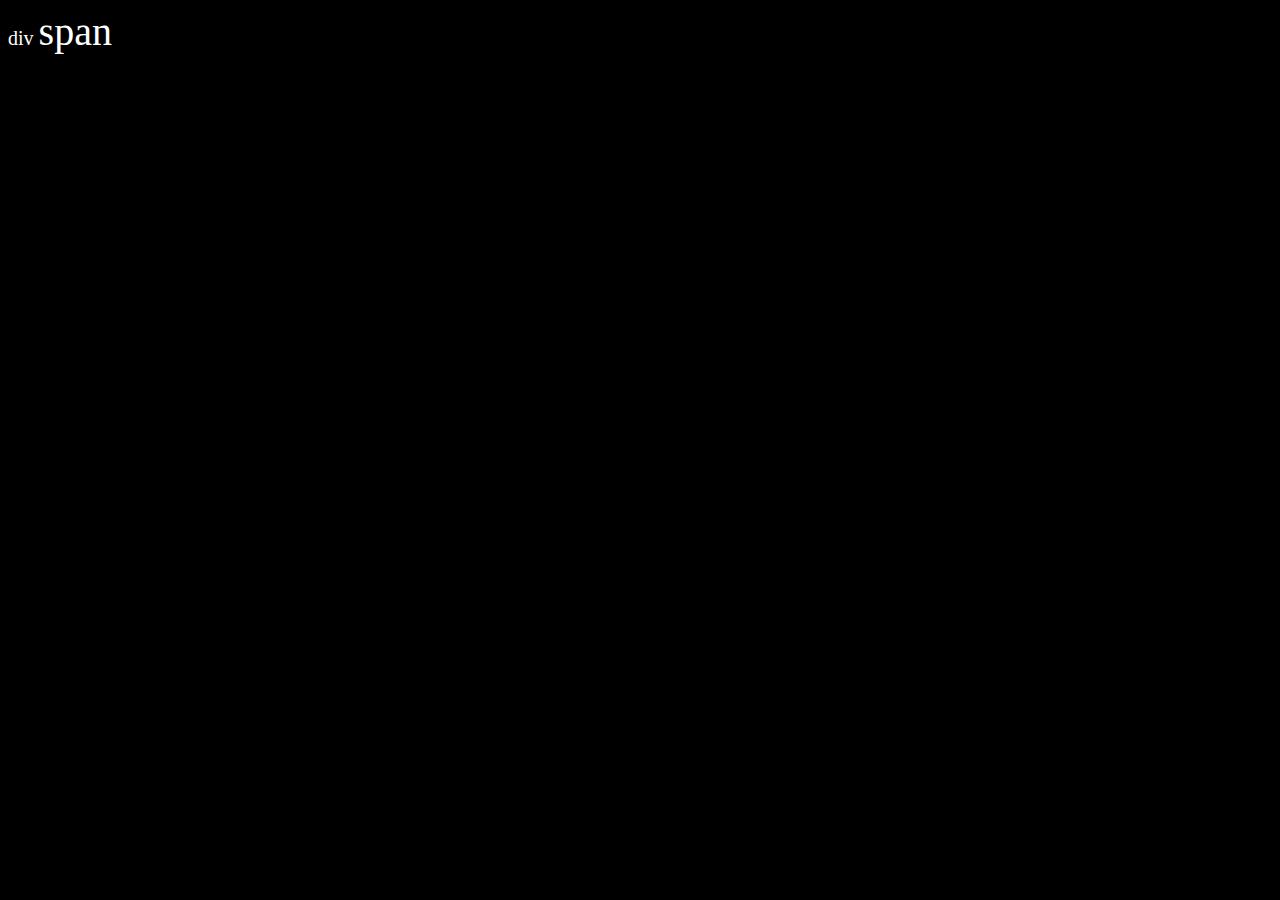
==== 1.html @ eb11dddf "新增與修改內容" ====
<!DOCTYPE html>
<html lang="en">
<head>
    <meta charset="UTF-8">
    <meta http-equiv="X-UA-Compatible" content="IE=edge">
    <meta name="viewport" content="width=device-width, initial-scale=1.0">
    <title>Document</title>
    <link rel="stylesheet" href="./test/style.css">


    <style>
        body{
            background-color: black;
        }
    </style>
</head>
<body>
    <div class="wrap">
        div
        <span>
            span
        </span>
    </div>
</body>
</html>
---- test/style.css ----
div {
  font-size: 20px;
  color: white;
}

div > span {
  font-size: 40px;
  color: white;
}

div > span:hover {
  color: orange;
}
/*# sourceMappingURL=style.css.map */
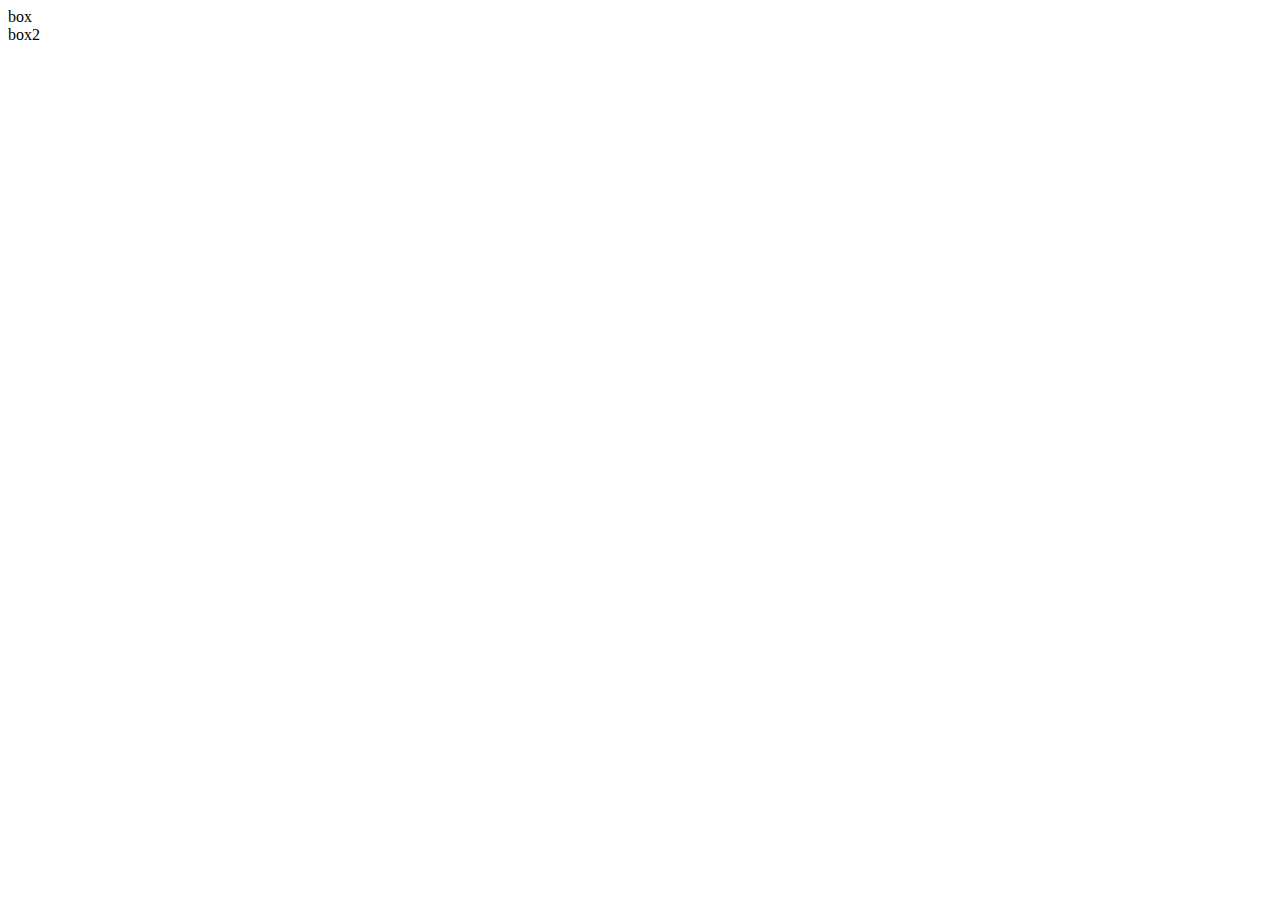
==== commit c2454265: "新增/修改內容" ====
--- a/1.html
+++ b/1.html
@@ -7,19 +7,14 @@
     <title>Document</title>
     <link rel="stylesheet" href="./test/style.css">
 
-
-    <style>
-        body{
-            background-color: black;
-        }
-    </style>
 </head>
 <body>
-    <div class="wrap">
-        div
-        <span>
-            span
-        </span>
+    <div class="box">
+        box
     </div>
+    <div class="box2">
+        box2
+    </div>
+    
 </body>
 </html>--- a/test/style.css
+++ b/test/style.css
@@ -1,14 +1,25 @@
-div {
-  font-size: 20px;
-  color: white;
+.wrap {
+  width: 500px;
+  background-color: yellow;
+  display: -webkit-box;
+  display: -ms-flexbox;
+  display: flex;
 }
 
-div > span {
-  font-size: 40px;
-  color: white;
+.wrap:hover {
+  background-color: red;
 }
 
-div > span:hover {
-  color: orange;
+.wrap > div {
+  width: 50%;
+  margin: 10px;
+  background-color: orange;
+}
+
+.wrap > div > p {
+  font-size: 20px;
+  color: blue;
+  letter-spacing: 0.9px;
+  text-align: center;
 }
 /*# sourceMappingURL=style.css.map */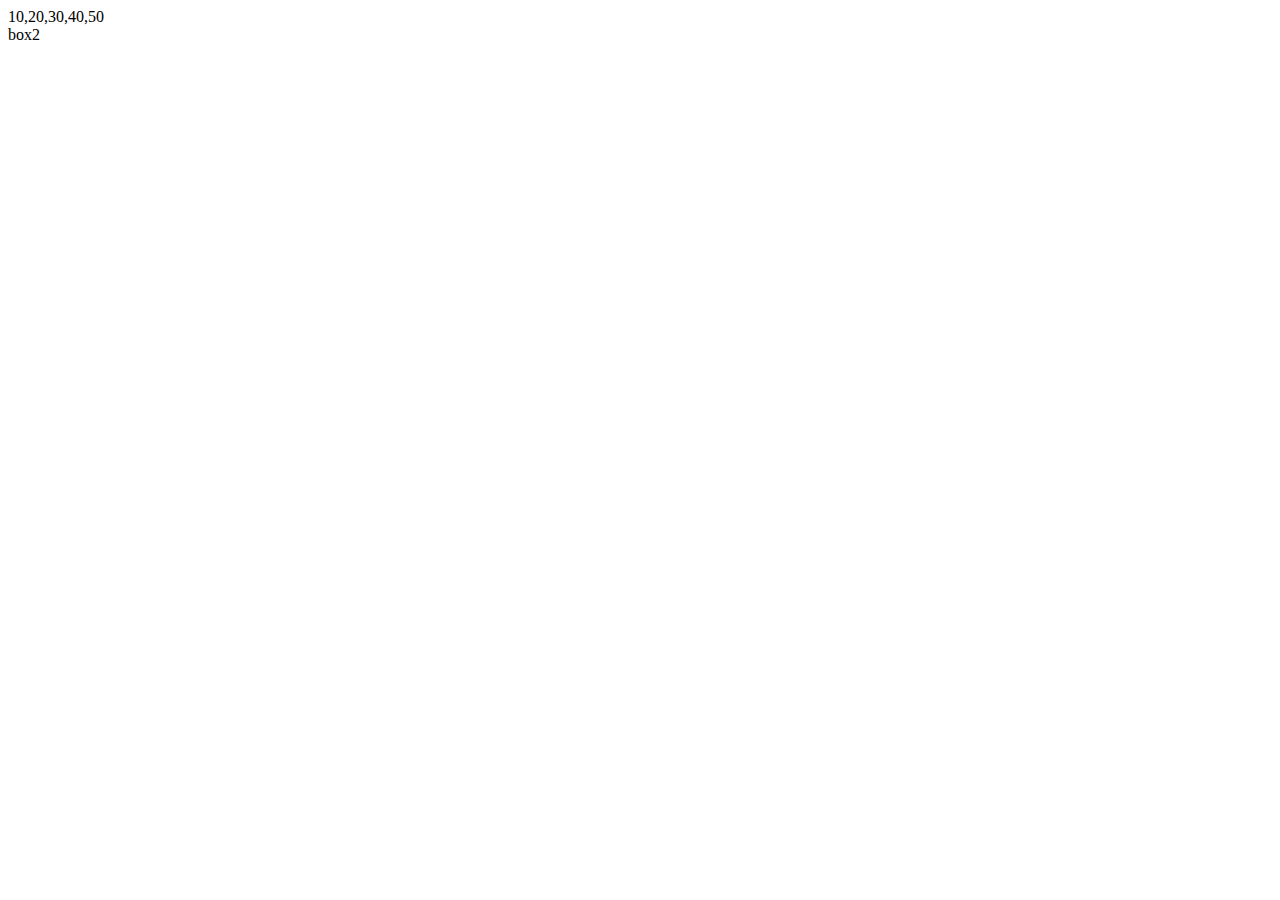
==== commit 04be5e61: "新增/修改 最後jQ頁面" ====
--- a/1.html
+++ b/1.html
@@ -9,12 +9,18 @@
 
 </head>
 <body>
-    <div class="box">
+    <div class="box" id="news">
         box
     </div>
     <div class="box2">
         box2
     </div>
     
+    <script src="https://code.jquery.com/jquery-3.6.0.min.js"></script>
+    <script>
+    let n = [10,20,30,40,50]
+    let n1 = [...n]
+    $('#news').text(n1)
+    </script>
 </body>
 </html>